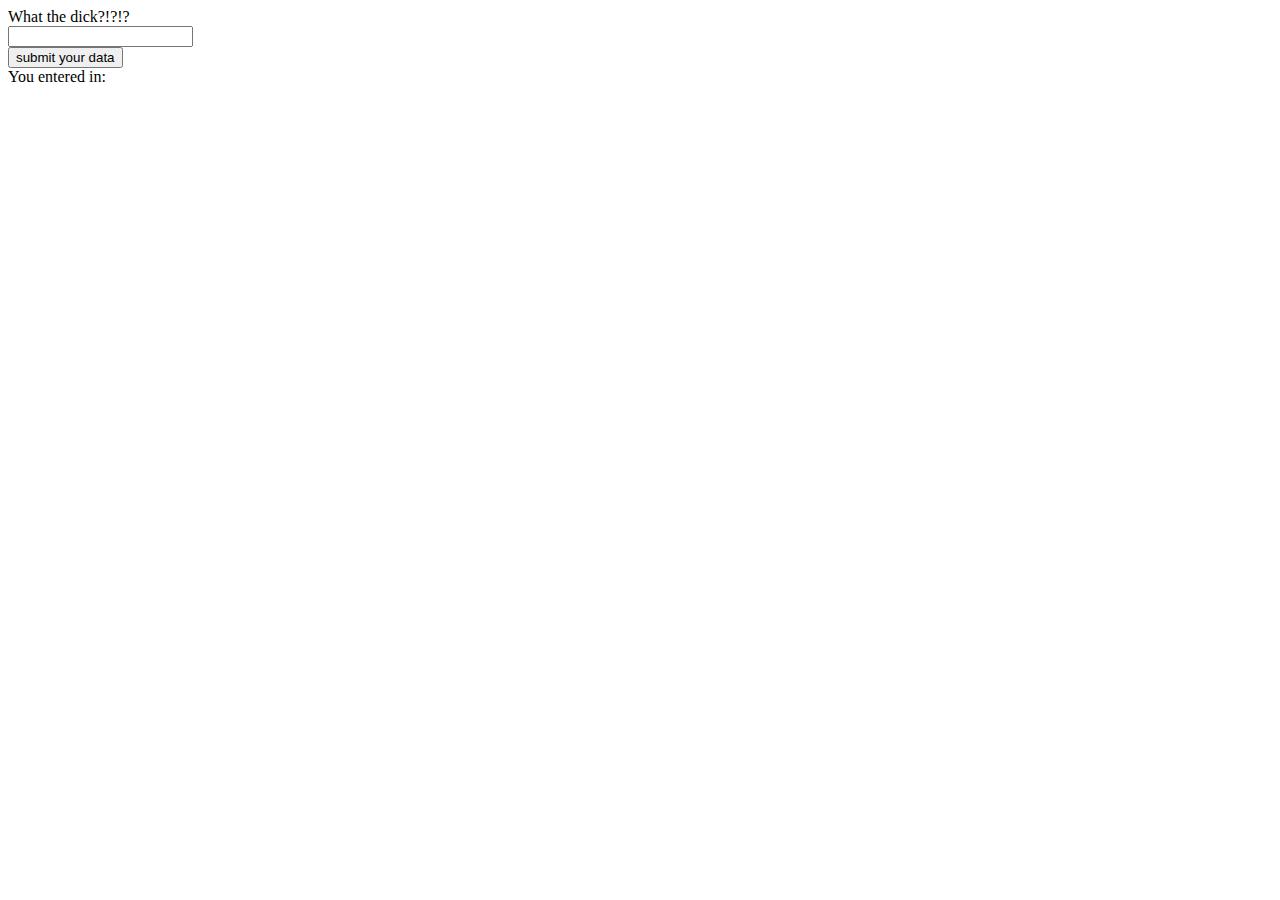
==== test.html @ e74fd1a0 "get input using jQuery" ====
<html>
    <head>
        <link rel="stylesheet" type="text/css" href="test.css">
        <title>api and react test</title>
        
        <script src="https://ajax.googleapis.com/ajax/libs/jquery/3.3.1/jquery.min.js"></script>
        <script>
            function displayData(){
                var value = $("#txtInput").val();
                $("#labelShow").html(value);
            }
        </script>
    </head>
    <body>
        What the dick?!?!? <br />
        <input type="text" id="txtInput" /> <br />
        <input type="button" value="submit your data" onclick="displayData();"/> <br />
        
        You entered in: <br />
        <label id="labelShow"> </label> <br />
    </body> 
</html>
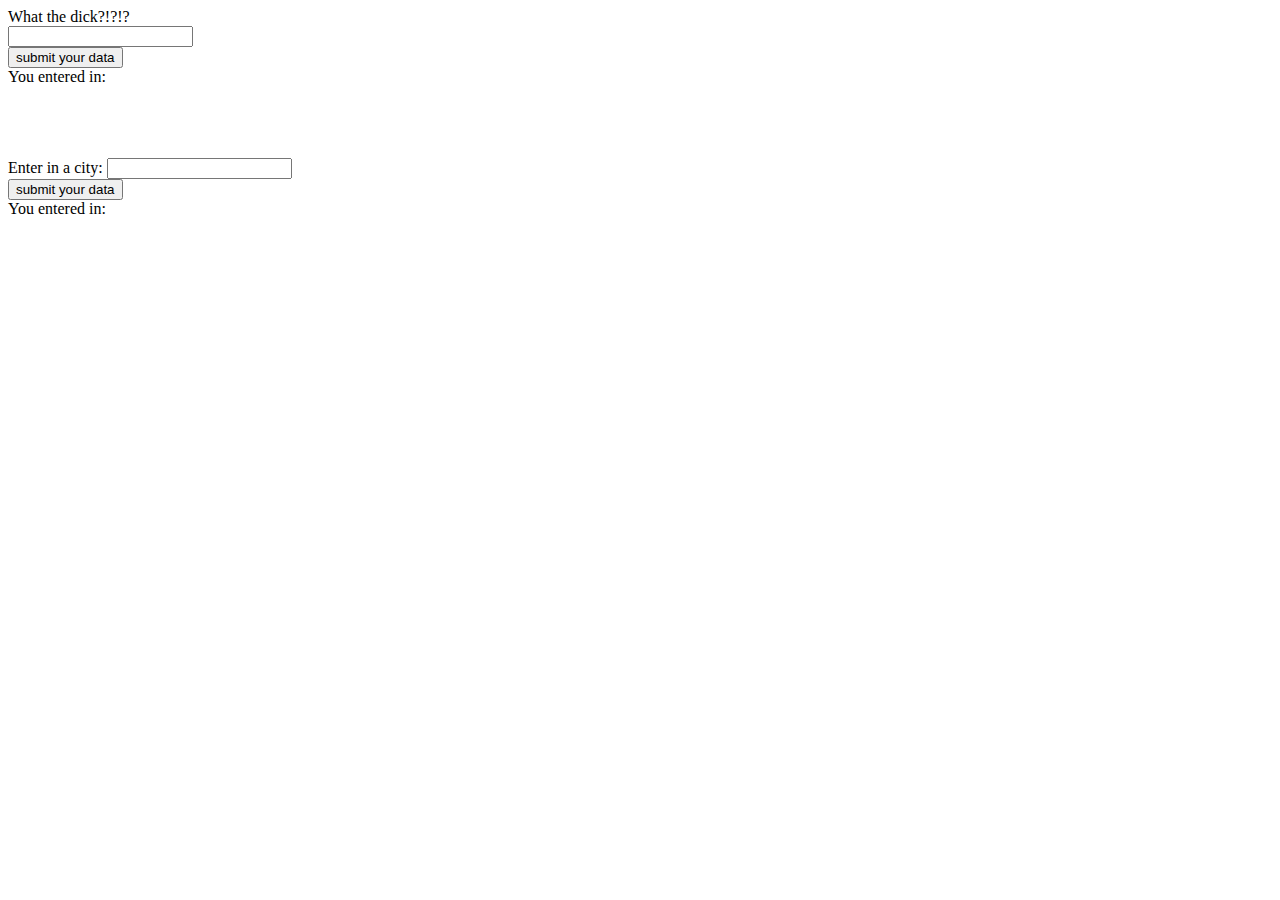
==== commit 0c1c8258: "added weather api hard coded" ====
--- a/test.html
+++ b/test.html
@@ -9,6 +9,14 @@
                 var value = $("#txtInput").val();
                 $("#labelShow").html(value);
             }
+            function showWeather(){
+                var value = $("#cityInput").val();
+                $.getJSON('https://openweathermap.org/data/2.5/weather?q=London,uk&appid=b6907d289e10d714a6e88b30761fae22',function(data){
+                    console.log(data);
+                    console.log(data.main.humidity);
+                    $("#showWeather").html(data.main.temp);
+                });
+            }
         </script>
     </head>
     <body>
@@ -18,5 +26,14 @@
         
         You entered in: <br />
         <label id="labelShow"> </label> <br />
+
+        <br />
+        <br />
+        <br />
+        Enter in a city: <input type="text" id="cityInput" /> <br />
+        <input type="button" value="submit your data" onclick="showWeather();"/> <br />
+        
+        You entered in: <br />
+        <label id="showWeather"> </label> <br />
     </body> 
 </html>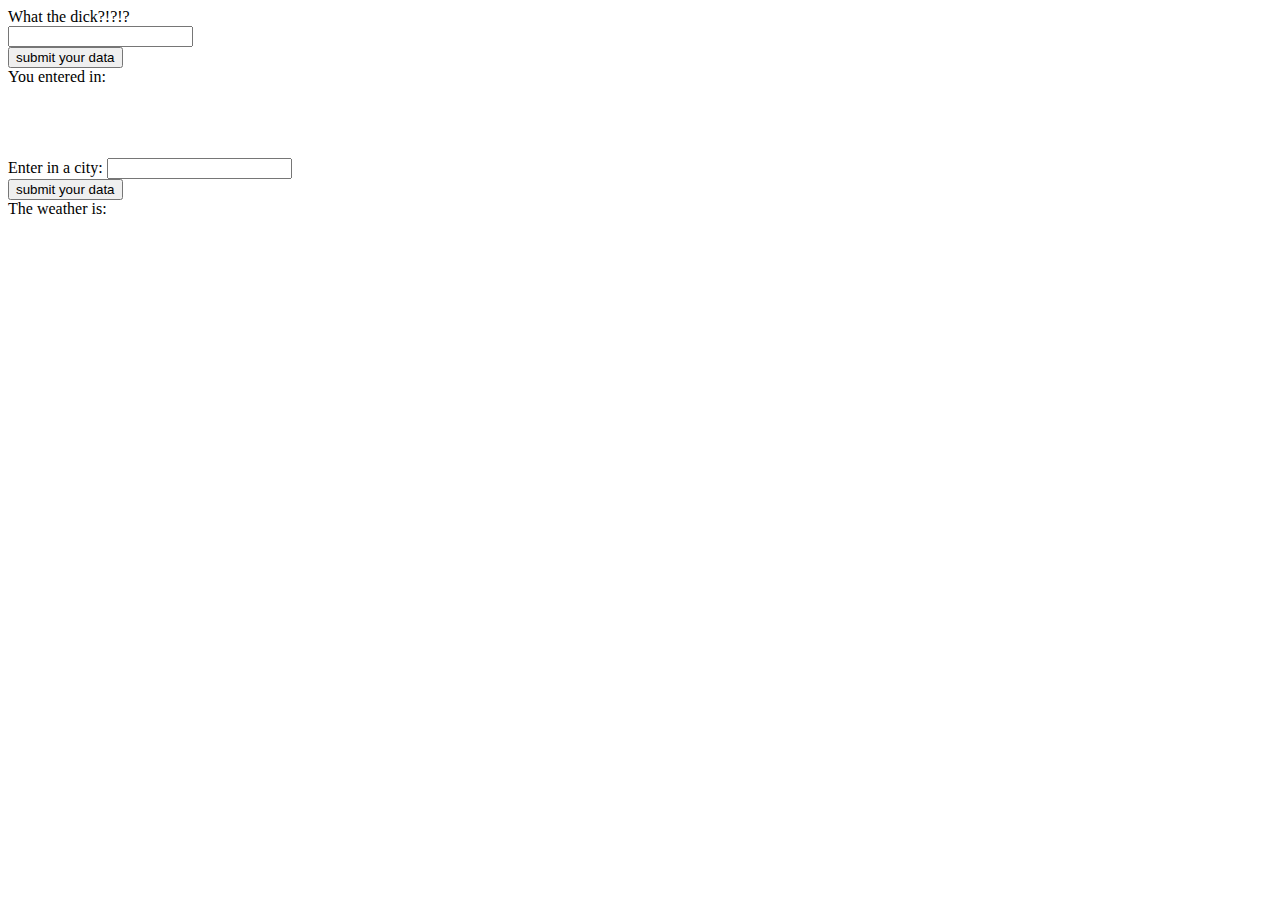
==== commit ff90bc7b: "allow weather api input" ====
--- a/test.html
+++ b/test.html
@@ -11,10 +11,15 @@
             }
             function showWeather(){
                 var value = $("#cityInput").val();
-                $.getJSON('https://openweathermap.org/data/2.5/weather?q=London,uk&appid=b6907d289e10d714a6e88b30761fae22',function(data){
+                var url='https://openweathermap.org/data/2.5/weather?q=';
+                var appid='&appid=b6907d289e10d714a6e88b30761fae22';
+                $.getJSON(url+value+appid,function(data){
                     console.log(data);
-                    console.log(data.main.humidity);
-                    $("#showWeather").html(data.main.temp);
+                    $("#temp").html("temperature:"+ data.main.temp);
+                    $("#humidity").html("humidity:"+data.main.humidity);
+                    $("#pressure").html("pressure:"+data.main.pressure);
+                    $("#temp_max").html("temp_max:"+data.main.temp_max);
+                    $("#temp_min").html("temp_min:"+data.main.temp_min);
                 });
             }
         </script>
@@ -33,7 +38,12 @@
         Enter in a city: <input type="text" id="cityInput" /> <br />
         <input type="button" value="submit your data" onclick="showWeather();"/> <br />
         
-        You entered in: <br />
-        <label id="showWeather"> </label> <br />
+        The weather is: <br />
+        <label id="temp"> </label> <br />
+        <label id="humidity"> </label> <br />
+        <label id="pressure"> </label> <br />
+        <label id="temp_max"> </label> <br />
+        <label id="temp_min"> </label> <br />
+        
     </body> 
 </html>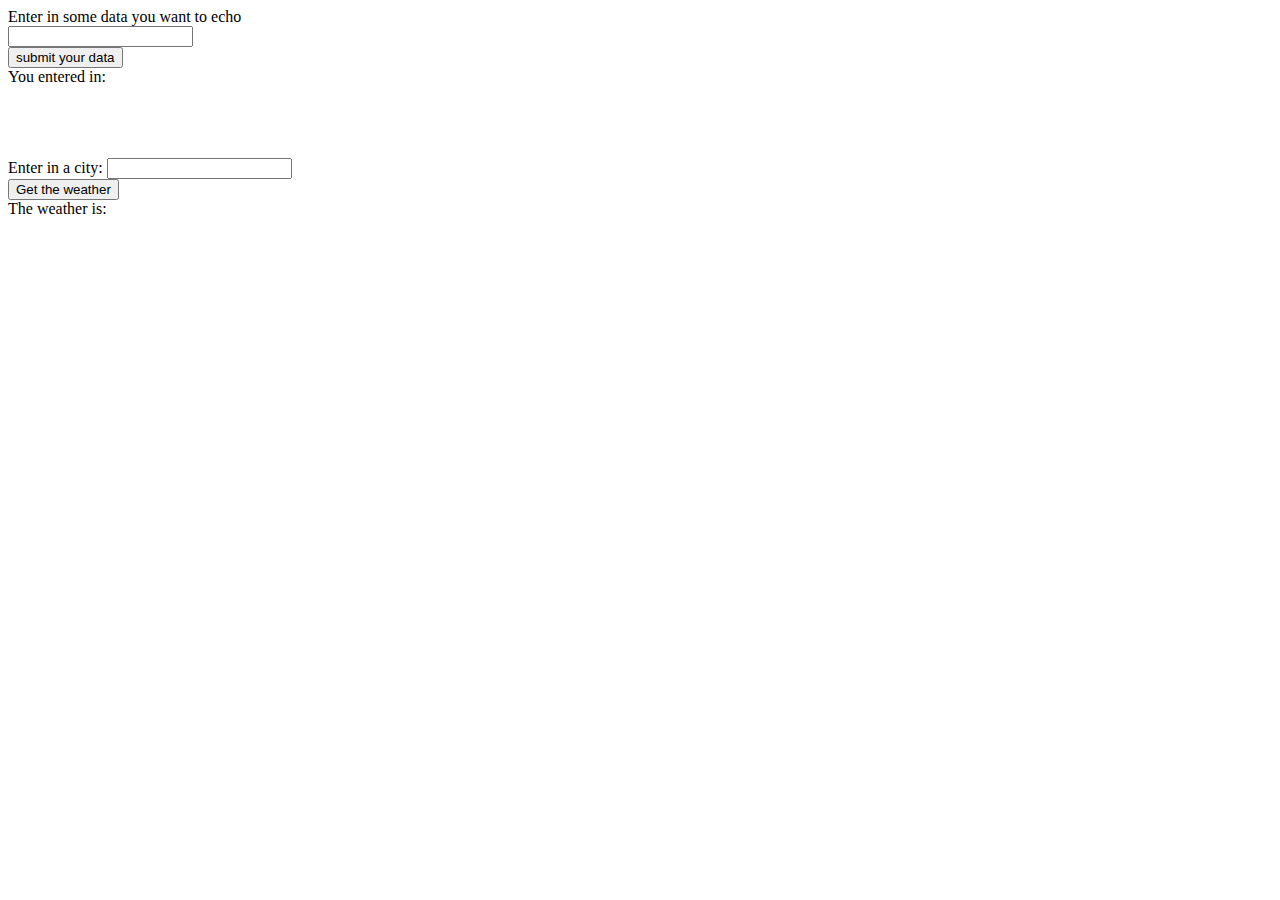
==== commit b5f799b6: "refactor weather test pagef" ====
--- a/test.html
+++ b/test.html
@@ -1,6 +1,5 @@
 <html>
     <head>
-        <link rel="stylesheet" type="text/css" href="test.css">
         <title>api and react test</title>
         
         <script src="https://ajax.googleapis.com/ajax/libs/jquery/3.3.1/jquery.min.js"></script>
@@ -10,7 +9,7 @@
                 $("#labelShow").html(value);
             }
             function showWeather(){
-                var value = $("#cityInput").val();
+                var city = $("#cityInput").val();
                 var url='https://openweathermap.org/data/2.5/weather?q=';
                 var appid='&appid=b6907d289e10d714a6e88b30761fae22';
                 $.getJSON(url+value+appid,function(data){
@@ -25,7 +24,7 @@
         </script>
     </head>
     <body>
-        What the dick?!?!? <br />
+        Enter in some data you want to echo<br />
         <input type="text" id="txtInput" /> <br />
         <input type="button" value="submit your data" onclick="displayData();"/> <br />
         
@@ -36,7 +35,7 @@
         <br />
         <br />
         Enter in a city: <input type="text" id="cityInput" /> <br />
-        <input type="button" value="submit your data" onclick="showWeather();"/> <br />
+        <input type="button" value="Get the weather" onclick="showWeather();"/> <br />
         
         The weather is: <br />
         <label id="temp"> </label> <br />
